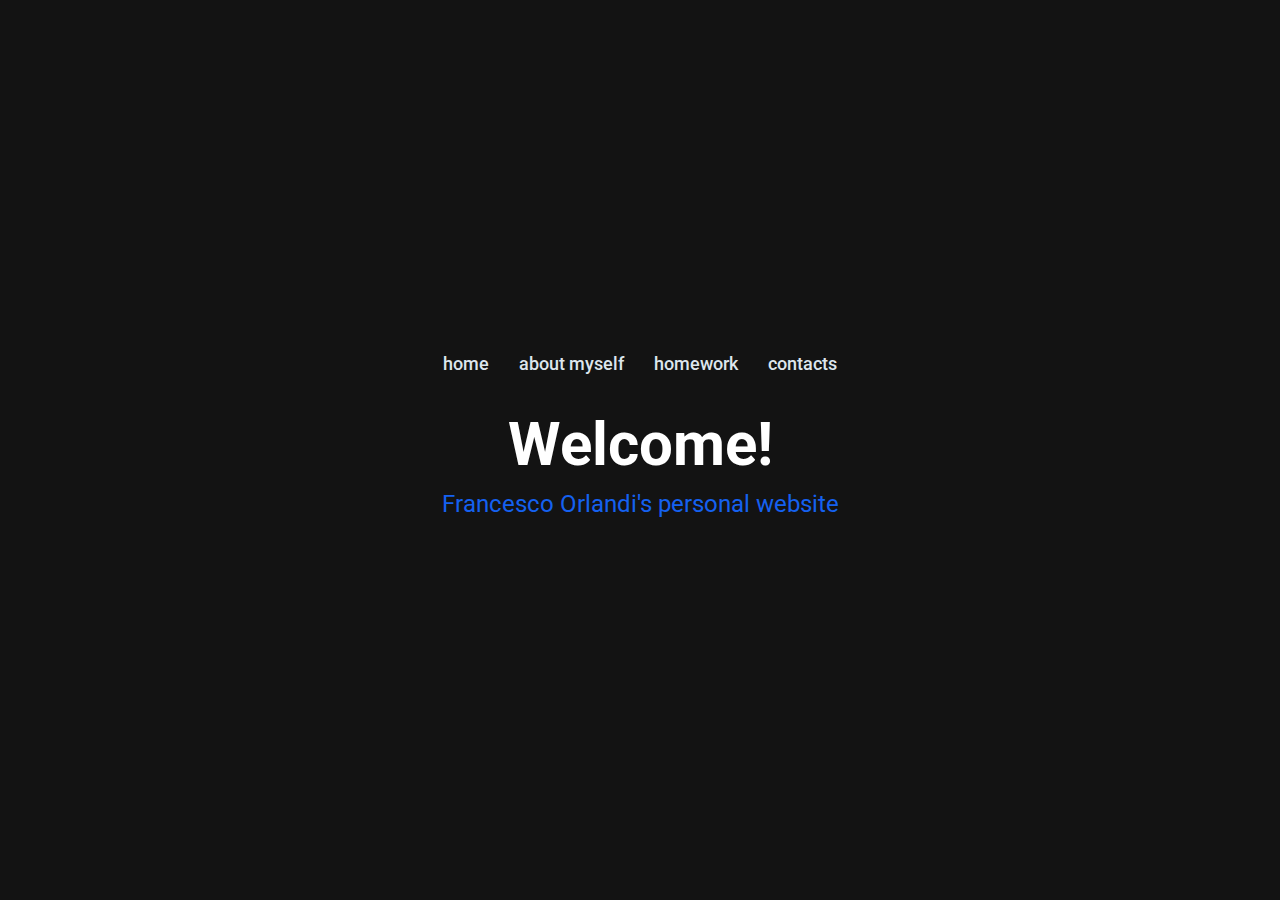
==== index.html @ 50996311 "Added icon" ====
<!DOCTYPE HTML>
<html lang="it">
<head>
    <meta charset="UTF-8">
    <meta name="viewport" content="width=device-width, initial-scale=1.0">
    <title>Homepage</title>

    <!--CSS-->
    <link rel="stylesheet" href="index.css">
    
    <!--favicon-->
    <link rel="icon" type="image/x-icon" href="media\icon.ico">
    
    <!--roboto font-->
    <link rel="preconnect" href="https://fonts.googleapis.com">
    <link rel="preconnect" href="https://fonts.gstatic.com" crossorigin>
    <link href="https://fonts.googleapis.com/css2?family=Roboto+Mono:ital,wght@0,100..700;1,100..700&family=Roboto:ital,wght@0,100;0,300;0,400;0,500;0,700;0,900&display=swap" rel="stylesheet">
    
</head>

<body>
    <!-- Navbar -->
    <div class="navbar">
        <a href="#home">home</a>
        <a href="#about">about myself</a>
        <a href="#services">homework</a>
        <a href="#contact">contacts</a>
    </div>

    <!-- Main content -->
    <div class="content">
        <h1>Welcome!</h1>
        <p>Francesco Orlandi's personal website</p>
    </div>
</body>
</html>
---- index.css ----
body{            
    margin: 0;
    font-family: 'Roboto', sans-serif;
    background-color: #131313;
    color: #DDE6ED;
    display: flex;
    flex-direction: column;
    align-items: center;
    justify-content: center;
    height: 100vh;
}

/* Navbar styles */
.navbar{
    width: 100%;
    background-color: #131313;
    padding: 15px;
    display: flex;
    justify-content: center;
}

.navbar a{
    color: #DDE6ED;
    margin: 0 15px;
    text-decoration: none;
    font-weight: 500;
    font-size: 18px;
}

.navbar a:hover {
    color: #1561F0;
}

/* Main content */
.content {
    text-align: center;
    padding: 20px;
}

h1 {
    font-size: 60px;
    color: white;
    margin: 0;
}

p {
    font-size: 24px;
    color: #1561F0;
    margin-top: 10px;
}
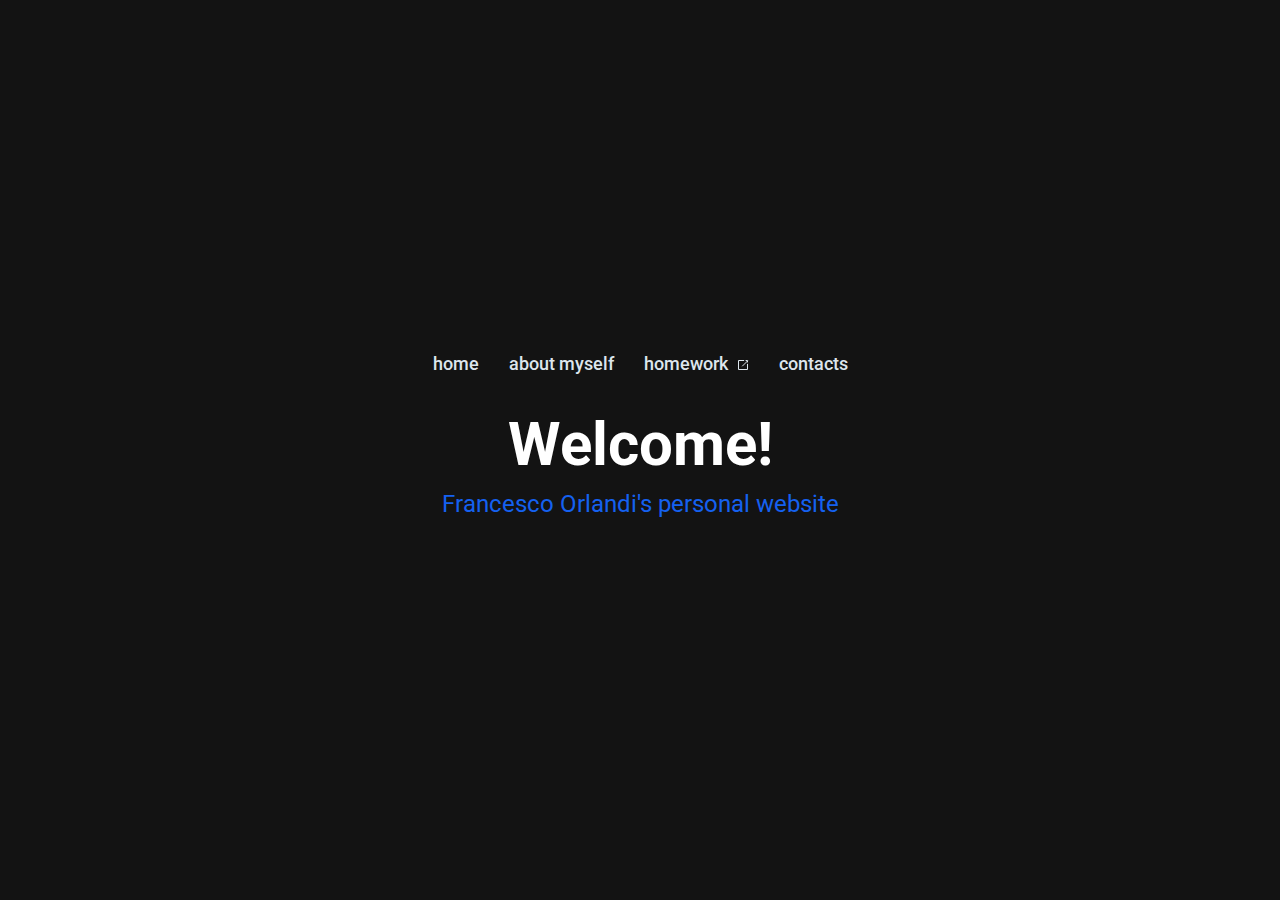
==== commit 577854c7: "Update index.html" ====
--- a/index.html
+++ b/index.html
@@ -11,20 +11,22 @@
     <!--favicon-->
     <link rel="icon" type="image/x-icon" href="media\icon.ico">
     
-    <!--roboto font-->
-    <link rel="preconnect" href="https://fonts.googleapis.com">
-    <link rel="preconnect" href="https://fonts.gstatic.com" crossorigin>
-    <link href="https://fonts.googleapis.com/css2?family=Roboto+Mono:ital,wght@0,100..700;1,100..700&family=Roboto:ital,wght@0,100;0,300;0,400;0,500;0,700;0,900&display=swap" rel="stylesheet">
-    
 </head>
 
 <body>
     <!-- Navbar -->
     <div class="navbar">
-        <a href="#home">home</a>
-        <a href="#about">about myself</a>
-        <a href="#services">homework</a>
-        <a href="#contact">contacts</a>
+        <a href="index.html">home</a>
+        <a href="about.html">about myself</a>
+        <a href="https://github.com/frncscrlnd?tab=repositories" class="link" target="_blank">
+            homework
+            <svg xmlns="http://www.w3.org/2000/svg" width="14" height="14" viewBox="0 0 24 24" fill="none" stroke="currentColor" stroke-width="2" stroke-linecap="round" stroke-linejoin="round">
+                <path d="M18 3h3v3"></path>
+                <path d="M11 14 21 4"></path>
+                <path d="M21 10.5V21H3V3h10.5"></path>
+            </svg>
+        </a>
+        <a href="contacts.html">contacts</a>
     </div>
 
     <!-- Main content -->
--- a/index.css
+++ b/index.css
@@ -1,3 +1,10 @@
+/*font*/
+@import url('https://fonts.googleapis.com/css2?family=Roboto+Mono:ital,wght@0,100..700;1,100..700&family=Roboto:ital,wght@0,100;0,300;0,400;0,500;0,700;0,900&display=swap');
+
+* {
+    box-sizing: border-box;
+}
+
 body{            
     margin: 0;
     font-family: 'Roboto', sans-serif;
@@ -31,7 +38,10 @@
     color: #1561F0;
 }
 
-/* Main content */
+.contact-item{
+    color: #1561F0;
+}
+
 .content {
     text-align: center;
     padding: 20px;
@@ -47,4 +57,11 @@
     font-size: 24px;
     color: #1561F0;
     margin-top: 10px;
+}
+
+.link svg {
+    margin-left: 5px;
+    vertical-align: middle;
+    width: 12px;
+    height: 12px;
 }